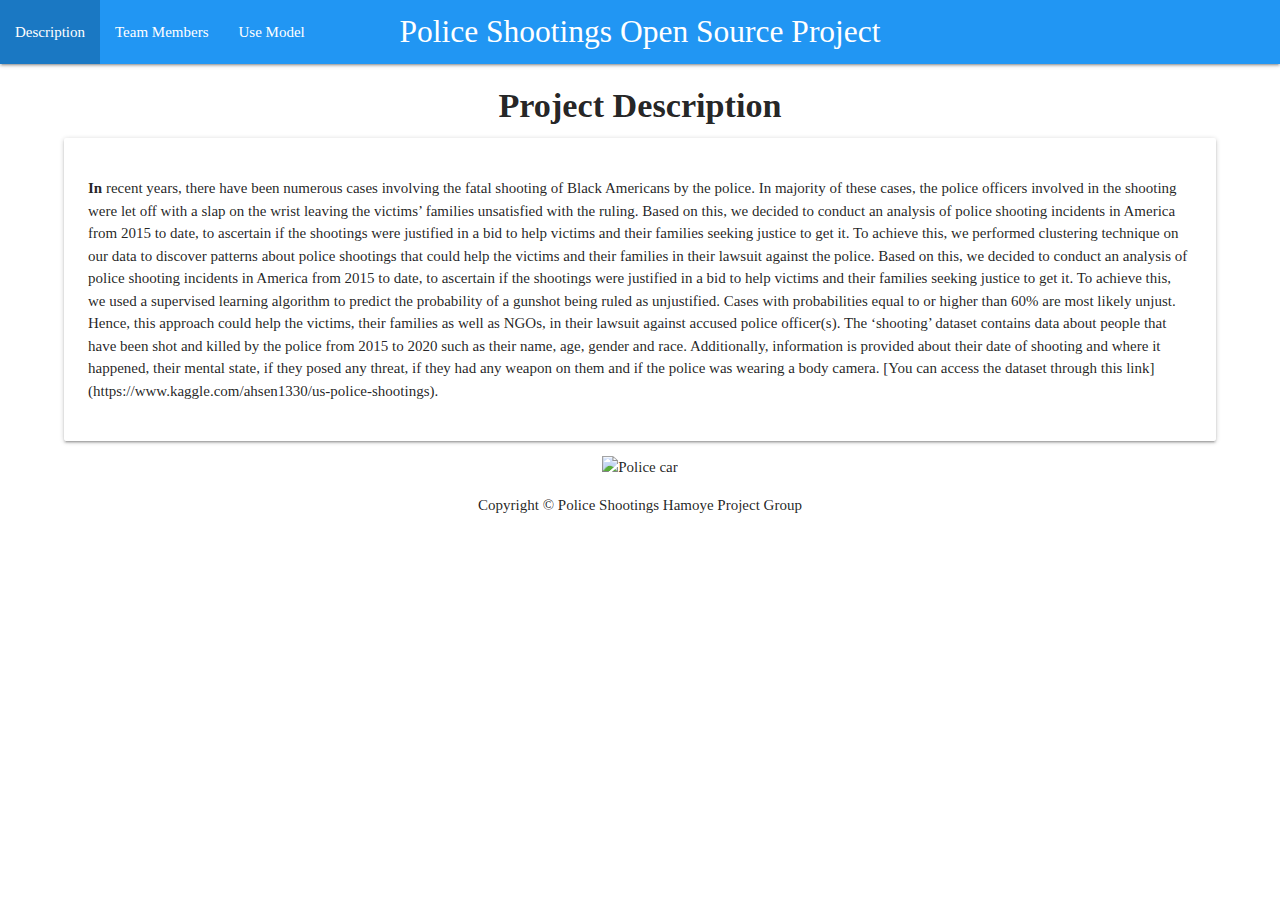
==== frontend-ui/public/index.html @ 5b7e3412 "Edited Web Pages" ====
<!DOCTYPE html>
<html lang="en">

<head>
  <meta charset="UTF-8">
  <meta name="viewport" content="width=device-width, initial-scale=1.0">
  <link rel="stylesheet" href="https://cdnjs.cloudflare.com/ajax/libs/materialize/1.0.0/css/materialize.min.css">
  <link rel="stylesheet" href="./css/styles.css">
  <!-- The core Firebase JS SDK is always required and must be listed first -->
  <!-- <script src="/__/firebase/8.0.1/firebase-app.js"></script> -->

  <!-- TODO: Add SDKs for Firebase products that you want to use
        https://firebase.google.com/docs/web/setup#available-libraries -->
  <script src="/__/firebase/8.0.1/firebase-analytics.js"></script>

  <!-- Initialize Firebase -->
  <script src="/__/firebase/init.js"></script>
  <title>Home Page</title>
</head>

<body>
  <nav>
    <div class="nav-wrapper blue">
      <a href="#!" class="brand-logo center">Police Shootings Open Source Project</a>
      <ul class="left hide-on-med-and-down">
        <li class="active pulse"><a href="#">Description</a></li>
        <li><a href="./html/team-members.html">Team Members</a></li>
        <li><a href="./html/model.html">Use Model</a></li>
      </ul>
    </div>
  </nav>

  <div class="content">
    <div class="text" style="text-align: center">
      <h4><b>Project Description</b></h4>
    </div>
    <div class="card-panel">
      <div class="text">
        <p><b>In</b> recent years, there have been numerous cases involving the fatal shooting of Black Americans by the
          police. In majority of these cases, the police officers involved in the shooting were let off with a slap on
          the wrist leaving the victims’ families unsatisfied with the ruling.

          Based on this, we decided to conduct an analysis of police shooting incidents in America from 2015 to date, to
          ascertain if the shootings were justified in a bid to help victims and their families seeking justice to get
          it. To achieve this, we performed clustering technique on our data to discover patterns about police shootings
          that could help the victims and their families in their lawsuit against the police.
          Based on this, we decided to conduct an analysis of police shooting incidents in America from 2015 to date, to
          ascertain if the shootings were justified in a bid to help victims and their families seeking justice to get
          it. To achieve this, we used a supervised learning algorithm to predict the probability of a gunshot being
          ruled as unjustified. Cases with probabilities equal to or higher than 60% are most likely unjust. Hence, this
          approach could help the victims, their families as well as NGOs, in their lawsuit against accused police
          officer(s).

          The ‘shooting’ dataset contains data about people that have been shot and killed by the police from 2015 to
          2020 such as their name, age, gender and race. Additionally, information is provided about their date of
          shooting and where it happened, their mental state, if they posed any threat, if they had any weapon on them
          and if the police was wearing a body camera. [You can access the dataset through this
          link](https://www.kaggle.com/ahsen1330/us-police-shootings).
        </p>
      </div>
      <style type="text/css">
        div.box {
          text-align: center;

        }
      </style>
    </div>
    <div class="box">
      <img src="C:\Users\CHIMEZIE AZIH\police hamoye\stage-f-10-police-shootings\frontend-ui\public\police.jpg"
        alt="Police car" style="width: 300px;height: 200px">
    </div>
    <p>
    <footer style="text-align: center"> Copyright &copy; Police Shootings Hamoye Project Group</footer>
    </p>
</body>

</html>
---- frontend-ui/public/css/styles.css ----
.content{
    padding: 0 5%;
    
}
  /* label color */
  .input-field label {
    color: #000;
  }
  /* label focus color */
  .input-field input[type=text]:focus + label {
    color: #000;
  }
  /* label underline focus color */
  .input-field input[type=text]:focus {
    border-bottom: 1px solid #000;
    box-shadow: 0 1px 0 0 #000;
  }
  /* valid color */
  .input-field input[type=text].valid {
    border-bottom: 1px solid #000;
    box-shadow: 0 1px 0 0 #000;
  }
  /* invalid color */
  .input-field input[type=text].invalid {
    border-bottom: 1px solid #000;
    box-shadow: 0 1px 0 0 #000;
  }
  /* icon prefix focus color */
  .input-field .prefix.active {
    color: #000;
  }

body{
    margin: 0;
    padding: 0;
    font-family: Century Gothic;
    background-image: url(police.jpg)no-repeat;
    background-clip: cover;
    background-position: center;

 }
h2{
    text-align: center;
}
.box{
    text-align: center;
}
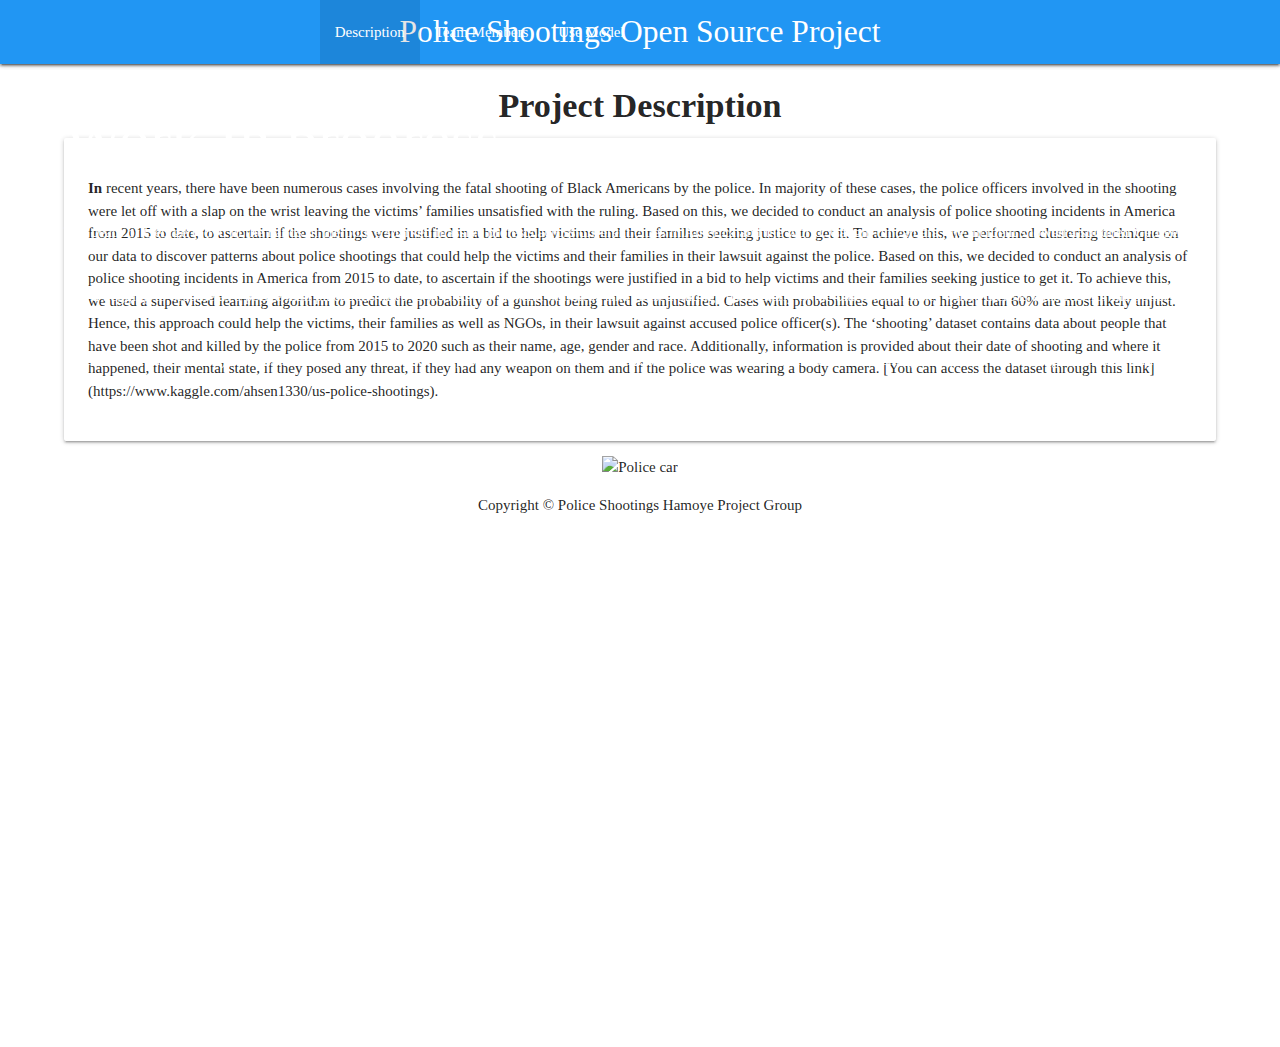
==== commit dee1e958: "Merge branch 'master' into master" ====
--- a/frontend-ui/public/index.html
+++ b/frontend-ui/public/index.html
@@ -2,20 +2,33 @@
 <html lang="en">
 
 <head>
-  <meta charset="UTF-8">
-  <meta name="viewport" content="width=device-width, initial-scale=1.0">
-  <link rel="stylesheet" href="https://cdnjs.cloudflare.com/ajax/libs/materialize/1.0.0/css/materialize.min.css">
-  <link rel="stylesheet" href="./css/styles.css">
-  <!-- The core Firebase JS SDK is always required and must be listed first -->
-  <!-- <script src="/__/firebase/8.0.1/firebase-app.js"></script> -->
+    <meta charset="UTF-8">
+    <meta name="viewport" content="width=device-width, initial-scale=1.0">
+    <!--===============================================================================================-->
+    <link rel="stylesheet" href="https://cdnjs.cloudflare.com/ajax/libs/materialize/1.0.0/css/materialize.min.css">
+	<link rel="icon" type="image/png" href="images/icons/favicon.ico"/>
+    <link rel="stylesheet" href="./css/styles.css">
+    <!--===============================================================================================-->
+    <!-- The core Firebase JS SDK is always required and must be listed first -->
+    <!-- <script src="/__/firebase/8.0.1/firebase-app.js"></script> -->
 
-  <!-- TODO: Add SDKs for Firebase products that you want to use
+    <!-- TODO: Add SDKs for Firebase products that you want to use
+
         https://firebase.google.com/docs/web/setup#available-libraries -->
   <script src="/__/firebase/8.0.1/firebase-analytics.js"></script>
 
   <!-- Initialize Firebase -->
   <script src="/__/firebase/init.js"></script>
   <title>Home Page</title>
+    <!-- Initialize Firebase -->
+    <script src="/__/firebase/init.js"></script>
+
+    <script src="https://cdnjs.cloudflare.com/ajax/libs/modernizr/2.8.3/modernizr.min.js" type="text/javascript"></script>
+    <script src= "https://cdnjs.cloudflare.com/ajax/libs/jquery/2.1.3/jquery.min.js" type="text/javascript"></script>
+    <script src = "https://maxcdn.bootstrapcdn.com/bootstrap/3.2.0/js/bootstrap.min.js" type="text/javascript"> </script>
+    <script> https://cdnjs.cloudflare.com/ajax/libs/bootstrap-validator/0.4.5/js/bootstrapvalidator.min.js</script>
+    <title>Home Page</title>
+
 </head>
 
 <body>
@@ -27,6 +40,36 @@
         <li><a href="./html/team-members.html">Team Members</a></li>
         <li><a href="./html/model.html">Use Model</a></li>
       </ul>
+
+    <nav>
+        <div class="nav-wrapper blue">
+          <a href="#!" class="brand-logo center">Police Shootings Open Source Project</a>
+          <ul class="left hide-on-med-and-down">
+            <li class="active pulse"><a href="#">Description</a></li>
+            <li><a href="./html/team-members.html">Team Members</a></li>
+            <li><a href="./html/model.html">Use Model</a></li>
+          </ul>
+        </div>
+      </nav>
+
+    <div class="content">
+        <h1>Work In progress...</h1>
+
+        <p>The death of George Floyd in the hands of the police sparked massive protests across different cities in America and the world. Caught on camera,
+            the incident showed a subdued George Floyd begging to breathe as a police man placed his knee to his neck for several minutes.
+            This caused outrage particularly in the black community where there is a distrust for the police. The Black Lives Matter (BLM) movement was at the forefront of the protests,
+            in recent years, the BLM has gained popularity for their activism against police brutality against Black-Americans.
+            The protests were mostly peaceful, however, videos were littered all over twitter showing the police firing rubber bullets, stun guns and tear gas at protesters and journalists to intimidate them.
+            This shocked many Americans who were for the first time witnessing their police’s heavy-handedness in dealing with peaceful protesters.
+            In recent years, there have been numerous cases involving the fatal shooting of Black Americans by the police. In majority of these cases,
+            the police officers involved in the shooting were let off with a slap on the wrist leaving the victims’ families unsatisfied with the ruling.</p>
+        <p>Based on this, we decided to conduct an analysis of police shooting incidents in America from 2015 to date, to ascertain if the shootings were justified in a bid to help victims and their families seeking justice to get it.
+            To achieve this, we used a supervised learning algorithm to predict the probability of a gunshot being ruled as unjustified. Cases with probabilities
+            equal to or higher than 60% are most likely unjust. Hence, this approach could help the victims, their families as well as NGOs, in their lawsuit
+            against accused police officer(s). The ‘shooting’ dataset contains data about people that have been shot and killed by the police from 2015 to 2020
+            such as their name, age, gender and race. Additionally, information is provided about their date of shooting and where it happened, their mental state,
+            if they posed any threat, if they had any weapon on them and if the police was wearing a body camera. You can access the dataset through this link.</p>
+
     </div>
   </nav>
 
--- a/frontend-ui/public/css/styles.css
+++ b/frontend-ui/public/css/styles.css
@@ -1,3 +1,5 @@
+#success_message{ display: none;}
+
 .content{
     padding: 0 5%;
     
